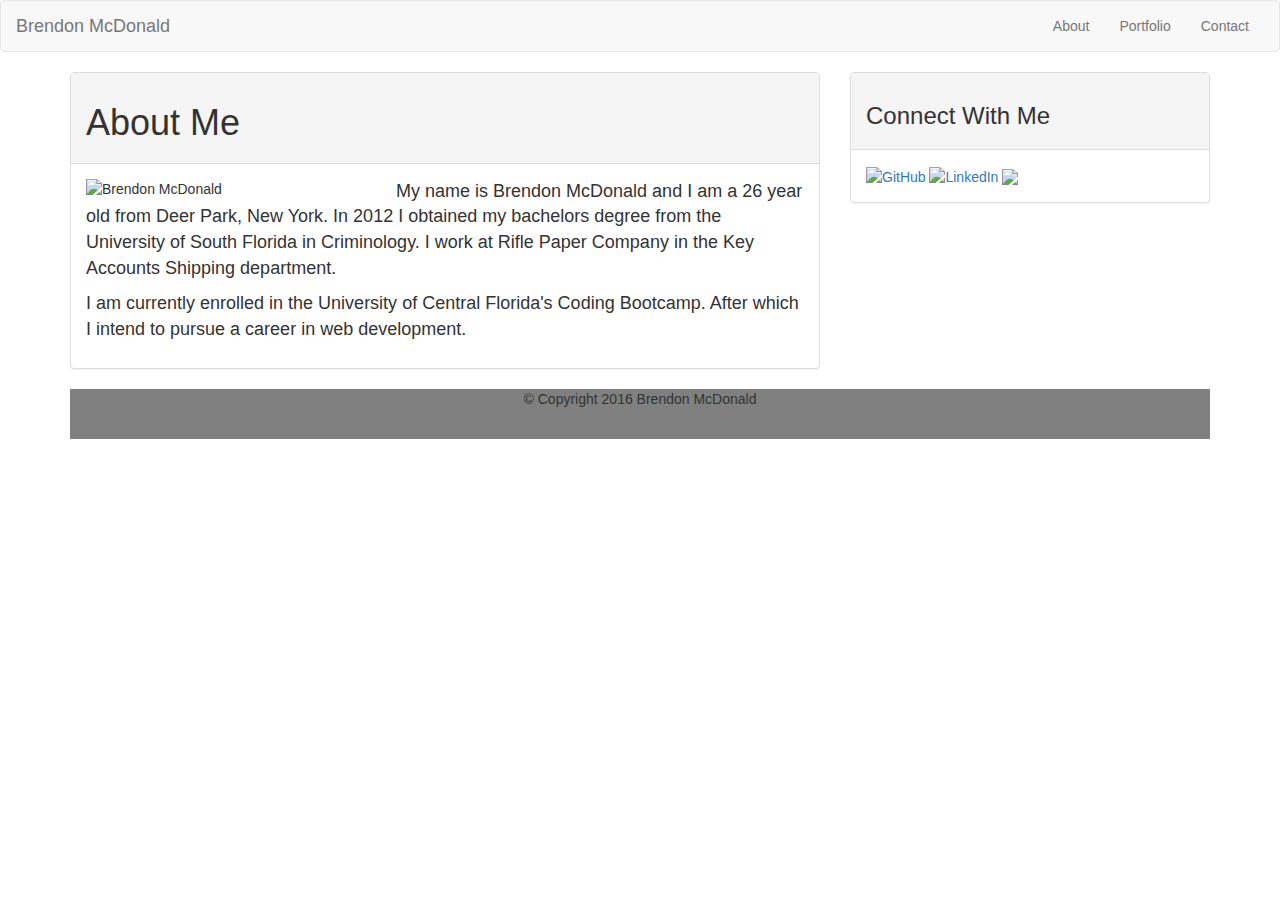
==== index.html @ 06942131 "more work" ====
<!DOCTYPE html>
<html lang="en">
  <head>
    <meta charset="utf-8">
    <meta http-equiv="X-UA-Compatible" content="IE=edge">
    <meta name="viewport" content="width=device-width, initial-scale=1">
    
    <title>Brendon's Portfolio</title>

    <!-- Bootstrap -->
    <link rel="stylesheet" href="https://maxcdn.bootstrapcdn.com/bootstrap/3.3.7/css/bootstrap.min.css" integrity="sha384-BVYiiSIFeK1dGmJRAkycuHAHRg32OmUcww7on3RYdg4Va+PmSTsz/K68vbdEjh4u" crossorigin="anonymous">

    <link rel="stylesheet" type="text/css" href="assets/css/style.css">

  </head>
  <body>
   
   <nav class="navbar navbar-default">
  <div class="container-fluid">
    <!-- Brand and toggle get grouped for better mobile display -->
    <div class="navbar-header">
      <button type="button" class="navbar-toggle collapsed" data-toggle="collapse" data-target="#bs-example-navbar-collapse-1" aria-expanded="false">
        <span class="sr-only">Toggle navigation</span>
        <span class="icon-bar"></span>
        <span class="icon-bar"></span>
        <span class="icon-bar"></span>
      </button>
      <a class="navbar-brand" href="#">Brendon McDonald</a>
    </div>
    <!-- Collect the nav links, forms, and other content for toggling -->
    <div class="collapse navbar-collapse" id="bs-example-navbar-collapse-1">
      <ul class="nav navbar-nav navbar-right">
        <li><a href="index.html">About</a></li>
        <li><a href="portfolio.html">Portfolio</a></li>
        <li><a href="contact.html">Contact</a></li>
          </ul>
        </li>
      </ul>
    </div><!-- /.navbar-collapse -->
  </div><!-- /.container-fluid -->
</nav>


<div class="container">
  
  <div class="row">

  <div class="col-lg-8">
    <div class="panel panel-default">
  <div class="panel-heading"><h1>About Me</h1> </div>
  <div class="panel-body">
    <img src="assets/images/img_5292.jpg" class="me-image" alt="Brendon McDonald">

    <p> My name is Brendon McDonald and I am a 26 year old from Deer Park, New York. In 2012 I obtained my bachelors degree from the University of South Florida in Criminology. I work at Rifle Paper Company in the Key Accounts Shipping department.</p> 

    <p>I am currently enrolled in the University of Central Florida's Coding Bootcamp. After which I intend to pursue a career in web development.</p>
  </div>

  </div>

</div>

  <div class="col-lg-4">
    <div class="panel panel-default">
  <div class="panel-heading"><h3>Connect With Me</h3></div>
  <div class="panel-body">
    
        <a href="https://github.com/Brendonjmcdonald"><img src="https://cdn0.iconfinder.com/data/icons/social-network-7/50/29-128.png" class="social" alt="GitHub" /></a>
        <a href="https://www.linkedin.com/in/brendon-mcdonald-278170116
        "><img src="https://cdn1.iconfinder.com/data/icons/logotypes/32/square-linkedin-128.png" alt="LinkedIn" class="social"/></a>
        <a href="http://stackoverflow.com/users/7355298/brendon-mcdonald?tab=profile"><img src="https://cdn4.iconfinder.com/data/icons/miu-square-flat-social/60/stackoverflow-square-social-media-128.png" class="social" /></a>


  </div>

</div>

</div>

<div class= "row">

</div>

<div class= "row">
  


  </div>


  </div>  




<footer class= "footer">

<!--Copyright-->
    <div class="footer-copyright">
        <div class="container-fluid">
            © Copyright 2016 Brendon McDonald
        </div>
    </div>
    <!--/.Copyright-->

</footer>












    <!-- jQuery (necessary for Bootstrap's JavaScript plugins) -->
    <script src="https://ajax.googleapis.com/ajax/libs/jquery/1.12.4/jquery.min.js"></script>
    <!-- Include all compiled plugins (below), or include individual files as needed -->
    <script src="js/bootstrap.min.js"></script>
  </body>
</html>
---- assets/css/style.css ----
.me-image {
	width: 300px;
	height: auto;
	float: left;
	margin-right: 10px
}

.social {
	width: 100px;
	height: auto;
}

p {
	font-size: 18px;
}

.footer {
	text-align: center;
	background-color: grey;
	height: 50px;
}

.work {
	width: 274px;
	height: 270px;
}
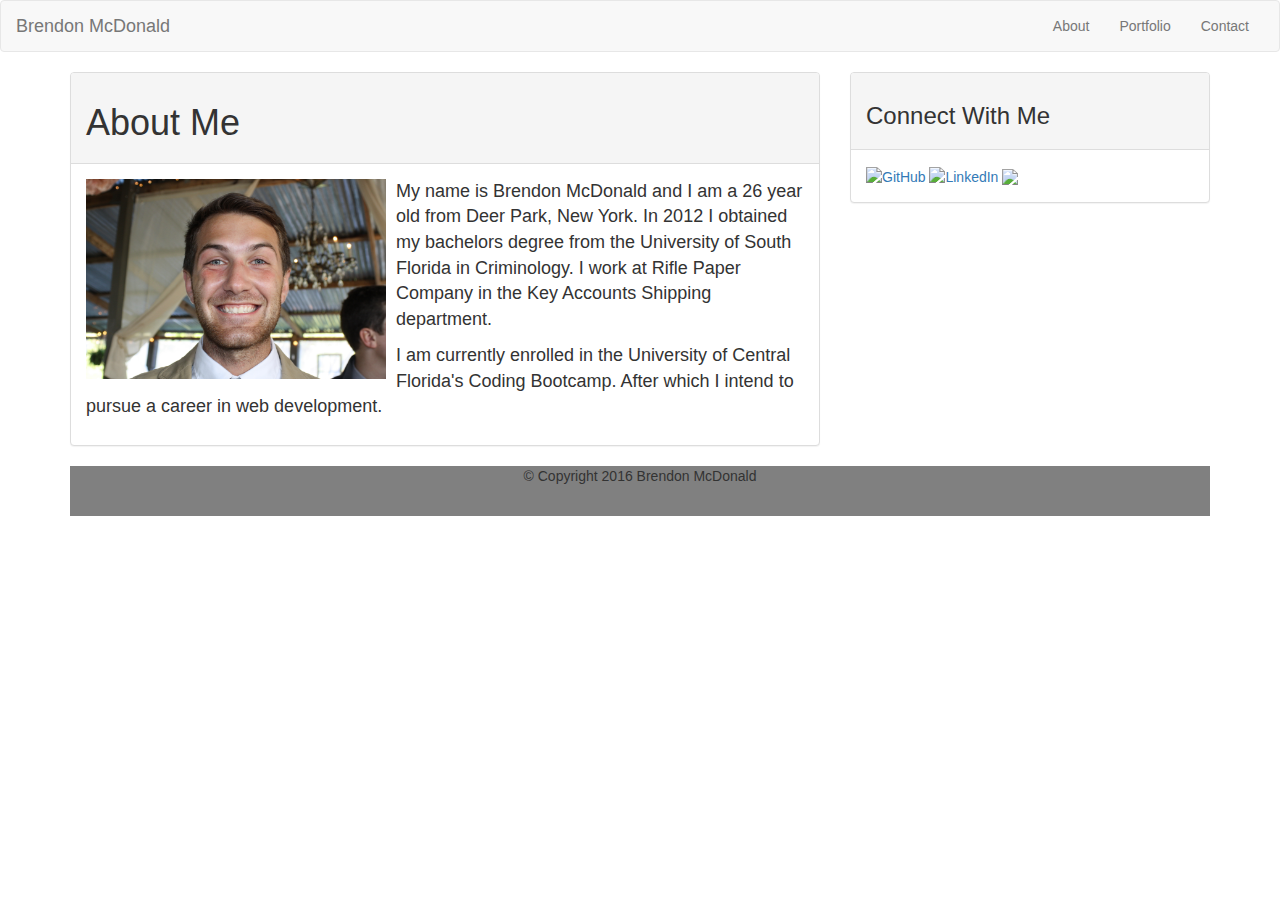
==== commit 58b22eeb: "images really fixed now" ====
--- a/index.html
+++ b/index.html
@@ -49,7 +49,7 @@
     <div class="panel panel-default">
   <div class="panel-heading"><h1>About Me</h1> </div>
   <div class="panel-body">
-    <img src="assets/images/img_5292.jpg" class="me-image" alt="Brendon McDonald">
+    <img src="assets/images/me.jpg" class="me-image" alt="Brendon McDonald">
 
     <p> My name is Brendon McDonald and I am a 26 year old from Deer Park, New York. In 2012 I obtained my bachelors degree from the University of South Florida in Criminology. I work at Rifle Paper Company in the Key Accounts Shipping department.</p> 
 
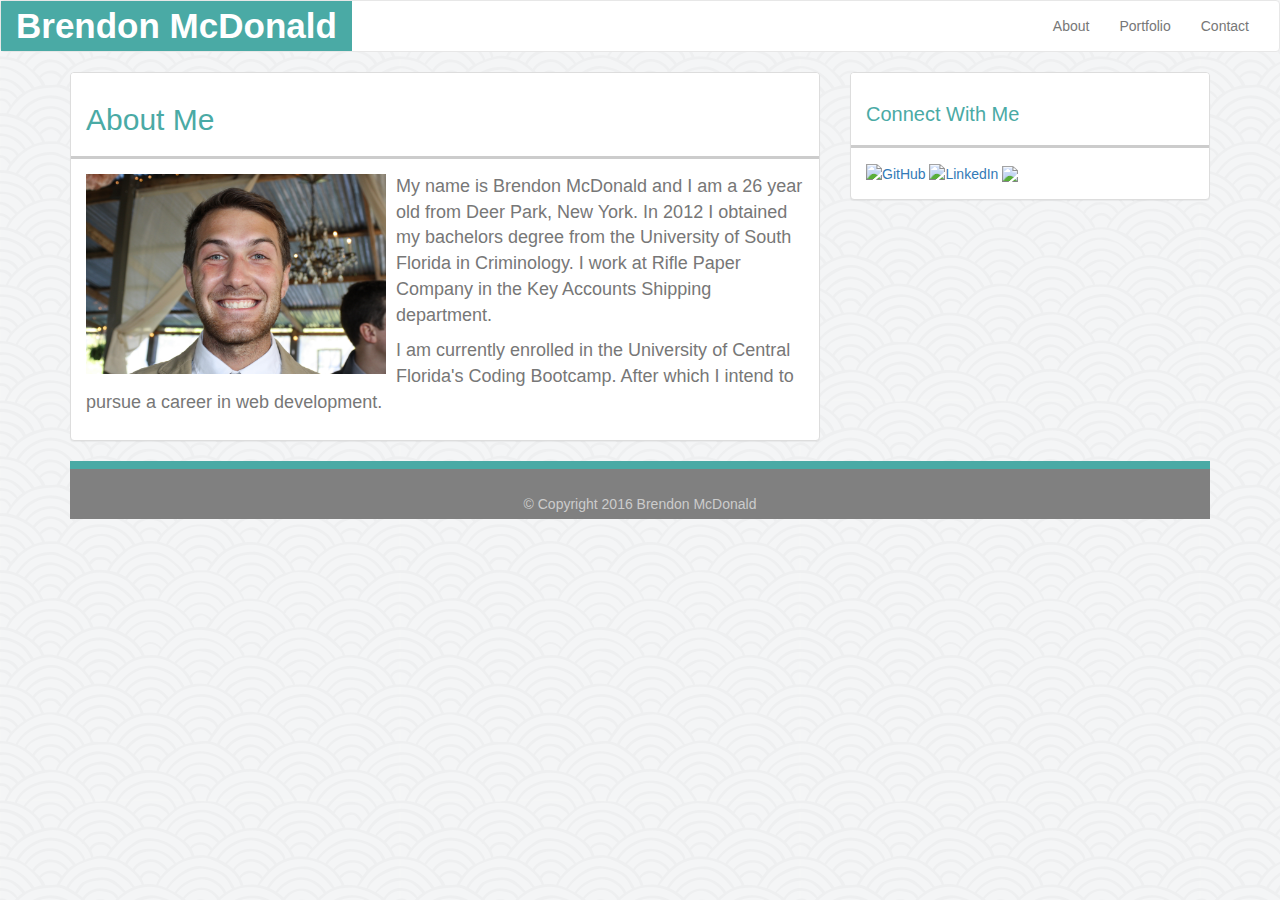
==== commit aabf7b90: "finishing touches" ====
--- a/index.html
+++ b/index.html
@@ -58,11 +58,11 @@
 
   </div>
 
-</div>
+</div> <!-- end about me -->
 
   <div class="col-lg-4">
     <div class="panel panel-default">
-  <div class="panel-heading"><h3>Connect With Me</h3></div>
+  <div class="panel-heading"><h2>Connect With Me</h2></div>
   <div class="panel-body">
     
         <a href="https://github.com/Brendonjmcdonald"><img src="https://cdn0.iconfinder.com/data/icons/social-network-7/50/29-128.png" class="social" alt="GitHub" /></a>
@@ -75,7 +75,7 @@
 
 </div>
 
-</div>
+</div> <!-- end connect -->
 
 <div class= "row">
 
--- a/assets/css/style.css
+++ b/assets/css/style.css
@@ -1,3 +1,7 @@
+body {
+	background-image: url("../images/seigaiha.png");
+}
+
 .me-image {
 	width: 300px;
 	height: auto;
@@ -10,17 +14,71 @@
 	height: auto;
 }
 
+h1{
+	font-size: 30px;
+	/*font-weight: bold;*/
+}
+
+h2 {
+	font-size: 20px;
+}
+
+h3 {
+	position: relative;
+	bottom: 100px;
+	background-color: #4aaaa5;
+	color: white;
+	text-align: center;
+	width: 274px;
+	height: 40px;
+	padding: 8px;
+}
+
 p {
 	font-size: 18px;
+	color: #777777;
+
 }
 
 .footer {
 	text-align: center;
 	background-color: grey;
 	height: 50px;
+	color: #ccc;
+	border-top: 8px solid #4aaaa5;
+	padding: 25px;
 }
 
 .work {
 	width: 274px;
 	height: 270px;
 }
+
+/*navbar*/
+
+.navbar-default {
+	background-color: white;
+}
+
+.navbar-brand {
+	background-color: #4aaaa5;
+
+
+}
+
+
+.navbar-default .navbar-brand{
+	color: white;
+	font-size: 35px;
+	font-weight: bold;
+	
+}
+
+/*panels*/
+
+.panel-default>.panel-heading {
+	background-color: white;
+	color: #4aaaa5;
+	border-width: 3px;
+	border-color: #cccccc
+}
